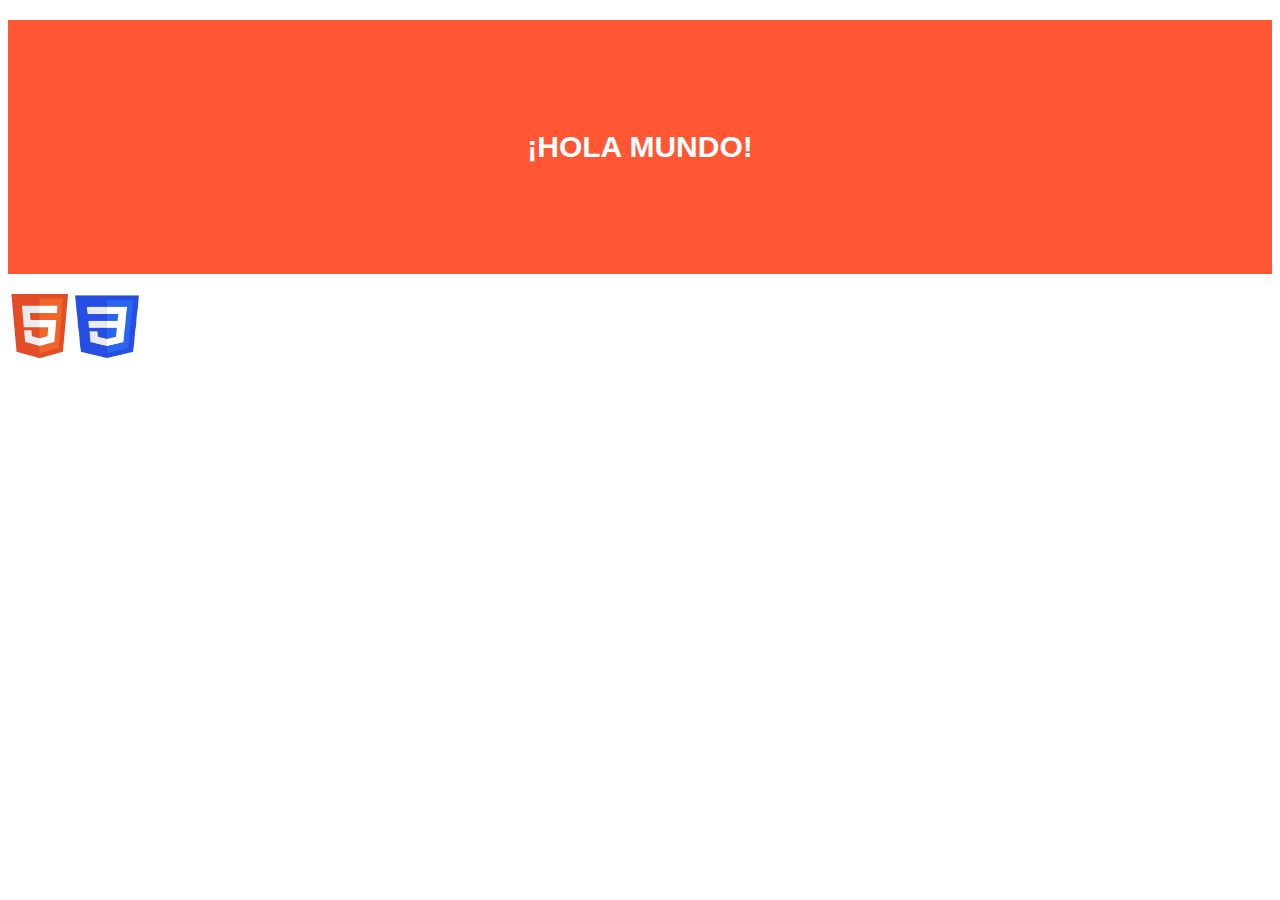
==== index.html @ f7f3ee56 "ficheros de la practica de sew" ====
<!DOCTYPE HTML>

<html lang="es">
<head>
    <!-- Datos que describen el documento -->
    <meta charset="UTF-8">
    <title>Comenzando</title>

    <link rel="stylesheet" type="text/css" href="estilo.css" />
</head>

<body>
    <!-- Datos con el contenidos que aparece en el navegador -->
    <h1>¡Hola mundo!</h1>

    <a href="https://validator.w3.org/check?uri=referer">
        <img src="images/HTML5.png" alt=" HTML5 Válido!" /></a>

    <a href=" http://jigsaw.w3.org/css-validator/check/referer ">
            <img src="images/CSS3.png"
            alt="CSS Válido!" height="63" width="64"/></a>
</body>
</html>
---- estilo.css ----
body {
      font: 400 15px Tahoma, sans-serif; /*Familia sans-serif*/
      line-height: 1.8;
      color: #818181;
  }
h1 {
      background-color:#FF5733; 
      color: #fff;
      text-transform: uppercase;
      padding: 100px 25px;
      text-align: center;     
  }
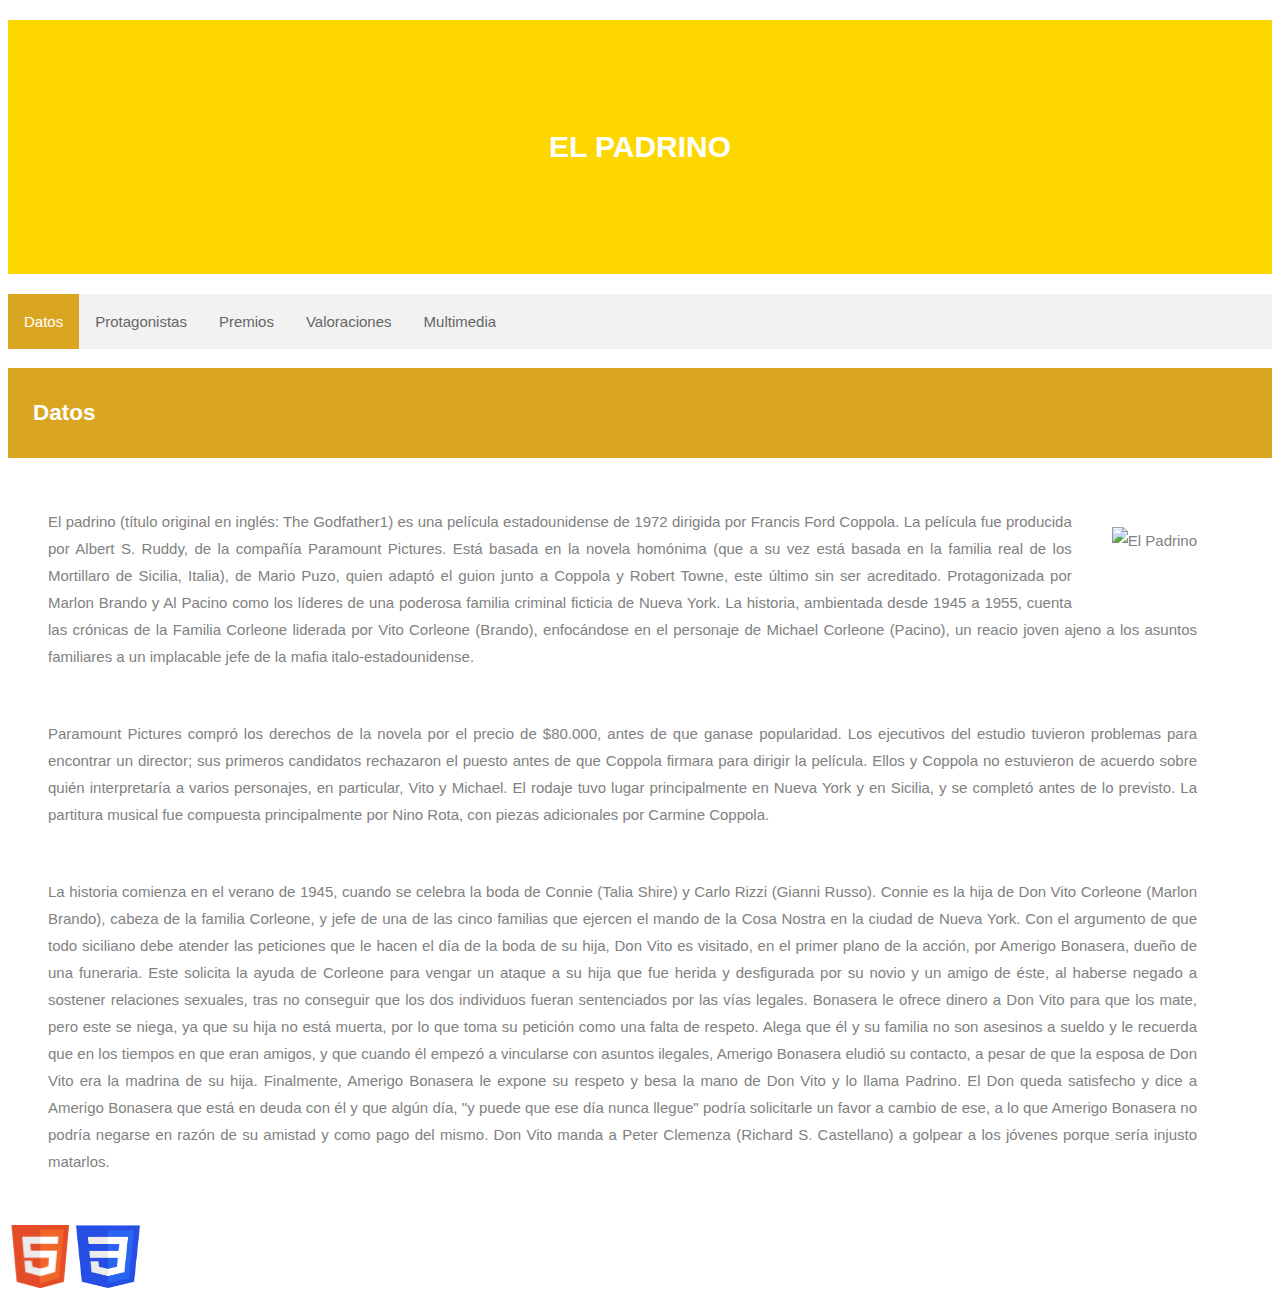
==== commit 98a6fb76: "Add files via upload" ====
--- a/index.html
+++ b/index.html
@@ -1,23 +1,65 @@
-<!DOCTYPE HTML>
-
-<html lang="es">
-<head>
-    <!-- Datos que describen el documento -->
-    <meta charset="UTF-8">
-    <title>Comenzando</title>
-
-    <link rel="stylesheet" type="text/css" href="estilo.css" />
-</head>
-
-<body>
-    <!-- Datos con el contenidos que aparece en el navegador -->
-    <h1>¡Hola mundo!</h1>
-
-    <a href="https://validator.w3.org/check?uri=referer">
-        <img src="images/HTML5.png" alt=" HTML5 Válido!" /></a>
-
-    <a href=" http://jigsaw.w3.org/css-validator/check/referer ">
-            <img src="images/CSS3.png"
-            alt="CSS Válido!" height="63" width="64"/></a>
-</body>
+<!DOCTYPE HTML>
+
+<html lang="es">
+<head>
+    <!-- Datos que describen el documento -->
+    <meta name="author" content="Sofía Suárez Fernández UO270149"/>
+    <meta name="description" content="El Padrino, película estadounidense de 1972 dirigida por Francis Ford Coppola."/>
+    <meta name="keywords" content="Padrino,Coppola,Brando,Pacino,Corleone,Protagonistas,Premios"/>
+    <meta charset="UTF-8"/>
+    <title>El Padrino</title>
+
+    <link rel="stylesheet" type="text/css" href="estilo.css" />
+    <link rel="stylesheet" type="text/css" href="estiloPosicionamiento.css" />
+</head>
+
+<body>
+    <!-- Datos con los contenidos que aparece en el navegador -->
+    <header>
+        <h1>El Padrino</h1>
+    </header>
+
+    <!--Menú para desplazarse entre varios documentos html-->
+    <nav>
+        <ul id="menu">
+            <li><a class="active" href="index.html">Datos</a></li>
+            <li><a href="protagonistas.html">Protagonistas</a></li>
+            <li><a href="premios.html">Premios</a></li>
+            <li><a href="valoraciones.html">Valoraciones</a></li>
+            <li><a href="multimedia.html">Multimedia</a></li>
+        </ul>
+    </nav>
+
+    <!--Datos sobre la película-->
+    <section class="datos">
+        <h2>Datos</h2>
+
+        <img class="elPadrino" src="multimedia/elPadrino.jpg" alt="El Padrino"/>
+            <p>El padrino (título original en inglés: The Godfather1​) es una película estadounidense de 1972 dirigida por Francis Ford Coppola. 
+                La película fue producida por Albert S. Ruddy, de la compañía Paramount Pictures. Está basada en la novela homónima (que a su vez está basada en la familia real de los Mortillaro de Sicilia, Italia), de Mario Puzo, quien adaptó el guion junto a Coppola y Robert Towne, este último sin ser acreditado. 
+                Protagonizada por Marlon Brando y Al Pacino como los líderes de una poderosa familia criminal ficticia de Nueva York. La historia, ambientada desde 1945 a 1955, cuenta las crónicas de la Familia Corleone liderada por Vito Corleone (Brando), enfocándose en el personaje de Michael Corleone (Pacino), un reacio joven ajeno a los asuntos familiares a un implacable jefe de la mafia italo-estadounidense.</p>
+        
+            <p>Paramount Pictures compró los derechos de la novela por el precio de $80.000, antes de que ganase popularidad. 
+                Los ejecutivos del estudio tuvieron problemas para encontrar un director; sus primeros candidatos rechazaron el puesto antes de que Coppola firmara para dirigir la película. 
+                Ellos y Coppola no estuvieron de acuerdo sobre quién interpretaría a varios personajes, en particular, Vito y Michael. El rodaje tuvo lugar principalmente en Nueva York y en Sicilia, y se completó antes de lo previsto. 
+                La partitura musical fue compuesta principalmente por Nino Rota, con piezas adicionales por Carmine Coppola.</p>
+        
+            <p>La historia comienza en el verano de 1945, cuando se celebra la boda de Connie (Talia Shire) y Carlo Rizzi (Gianni Russo). Connie es la hija de Don Vito Corleone (Marlon Brando), cabeza de la familia Corleone, y jefe de una de las cinco familias que ejercen el mando de la Cosa Nostra en la ciudad de Nueva York. 
+                Con el argumento de que todo siciliano debe atender las peticiones que le hacen el día de la boda de su hija, Don Vito es visitado, en el primer plano de la acción, por Amerigo Bonasera, dueño de una funeraria. 
+                Este solicita la ayuda de Corleone para vengar un ataque a su hija que fue herida y desfigurada por su novio y un amigo de éste, al haberse negado a sostener relaciones sexuales, tras no conseguir que los dos individuos fueran sentenciados por las vías legales. 
+                Bonasera le ofrece dinero a Don Vito para que los mate, pero este se niega, ya que su hija no está muerta, por lo que toma su petición como una falta de respeto. 
+                Alega que él y su familia no son asesinos a sueldo y le recuerda que en los tiempos en que eran amigos, y que cuando él empezó a vincularse con asuntos ilegales, Amerigo Bonasera eludió su contacto, a pesar de que la esposa de Don Vito era la madrina de su hija. 
+                Finalmente, Amerigo Bonasera le expone su respeto y besa la mano de Don Vito y lo llama Padrino. El Don queda satisfecho y dice a Amerigo Bonasera que está en deuda con él y que algún día, "y puede que ese día nunca llegue" podría solicitarle un favor a cambio de ese, a lo que Amerigo Bonasera no podría negarse en razón de su amistad y como pago del mismo. 
+                Don Vito manda a Peter Clemenza (Richard S. Castellano) a golpear a los jóvenes porque sería injusto matarlos.</p>
+    </section>
+
+    <footer>
+        <!--Enlaces a los validadores-->
+        <a href="https://validator.w3.org">
+            <img class="validator" src="images/HTML5.png" alt=" HTML5 Válido!" /></a>
+
+        <a href="http://jigsaw.w3.org/css-validator/">
+            <img class="validator" src="images/CSS3.png" alt="CSS Válido!"/></a>
+    </footer>
+</body>
 </html>--- a/estilo.css
+++ b/estilo.css
@@ -1,14 +1,290 @@
-body {
-      font: 400 15px Tahoma, sans-serif; /*Familia sans-serif*/
-      line-height: 1.8;
-      color: #818181;
-  }
-h1 {
-      background-color:#FF5733; 
-      color: #fff;
-      text-transform: uppercase;
-      padding: 100px 25px;
-      text-align: center;     
-  }
-
-
+/*especificidad=1*/
+body {
+    font: 400 15px Tahoma, sans-serif; /*Familia sans-serif*/
+    line-height: 1.8;
+    color: #818181;
+}
+/*especificidad=1*/
+h1 {
+    background-color:#FFD700; 
+    color: #fff;
+    text-transform: uppercase;
+    padding: 100px 25px;
+    text-align: center;   
+}
+/*especificidad=1*/
+h2{
+    background-color: #DAA520;
+    color:#fff;
+    text-transform: capitalize;
+    padding: 25px 25px;
+    text-align: left;
+}
+/*especificidad=1*/
+h3{
+    padding: 25px 25px;
+    text-align: left;
+
+    background-color: #f2f2f2;
+}
+/*especificidad=1*/
+p{
+    text-align: justify;
+    margin-top: 50px;
+    margin-bottom: 50px;
+    margin-left: 40px;
+    margin-right: 75px;
+}
+/*especificidad=1*/
+ul{
+    border-left: 5px solid tan;
+    background-color: #f2f2f2;
+    list-style-type: none;
+    padding: 10px 20px;
+    margin-top: 50px;
+    margin-bottom: 50px;
+    margin-left: 40px;
+    margin-right: 75px;
+}
+/*especificidad=1*/
+table{
+    border-collapse: collapse;
+    width:95%;
+    margin-top: 50px;
+    margin-bottom: 50px;
+    margin-left: 40px;
+    margin-right: 75px;
+}
+/*especificidad=1*/
+th{
+    height: 50px;
+    text-align: left;
+    vertical-align: center;
+    padding:15px;
+    background-color:tan;
+    color:#fff;
+}
+/*especificidad=1*/
+td{
+    text-align: left;
+    vertical-align: center;
+    padding:15px;
+}
+/*especificidad=12*/
+tr:nth-child(even) {
+    background-color:#f2f2f2;
+}
+
+/* unvisited link */
+/*especificidad=11*/
+a:link {
+    color:tan;
+    text-decoration: none;
+}
+  
+/* visited link */
+/*especificidad=11*/
+a:visited {
+    color: #DAA520;
+    text-decoration: none;
+}
+  
+/* mouse over link */
+/*especificidad=11*/
+a:hover {
+    color: peru;
+    text-decoration: underline;
+}
+  
+/* selected link */
+/*especificidad=11*/
+a:active {
+    color: black;
+    text-decoration: underline;
+}
+/*para que el cursor sobre un enlace se transforme en pointer*/
+/*especificidad=1*/
+span{
+    cursor: pointer;
+}
+
+/*especificidad=100*/
+#menu{
+    list-style-type: none;
+    margin: 0;
+    padding: 0;
+    overflow: hidden;
+    background-color: #f2f2f2;
+    border-left: none;
+    top: 0;
+}
+
+/*especificidad=102*/
+#menu li a{
+    color: #666;
+    text-align: center;
+    padding: 14px 16px;
+    text-decoration: none;
+}
+
+/*especificidad=122*/
+#menu li a:hover:not(.active){
+    background-color: #ddd;
+}
+
+/*especificidad=112*/
+#menu li a.active{
+    color:white;
+    background-color: #DAA520;
+}
+
+/*especificidad=112*/
+#menu li a:hover{
+    background-color: #111;
+}
+
+/*Imagen del cartel de la película*/
+/*especificidad=10*/
+.elPadrino{
+    margin-top: 50px;
+    margin-bottom: 50px;
+    margin-left: 40px;
+    margin-right: 75px;
+}
+
+/*Imagenes de los protagonistas*/
+/*especificidad=10*/
+.protagonista{
+    width: 100%;
+}
+
+/*Imagenes de los validadores*/
+/*especificidad=10*/
+.validator{
+    height:63px;
+    width:64px;
+}
+
+/*Slideshow container*/
+/*especificidad=10*/
+.slideshow-container{
+    max-width: 1000px;
+    margin: auto;
+}
+
+/*Next and previous buttons*/
+/*especificidad=10*/
+.prev, .next{
+    cursor:pointer;
+    top:50%;
+    width: auto;
+    margin-top: -22px;
+    padding: 16px;
+    color: white;
+    font-weight: bold;
+    font-size: 18px;
+    transition: 0.6s ease;
+    border-radius: 0 3px 3px 0;
+    user-select: none;
+}
+
+/*Position the "next button" to the right*/
+/*especificidad=10*/
+.next{
+    right: 0;
+    border-radius: 3px 0 0 3px;
+}
+
+/*On hover, add a black background color with a little bit see-through*/
+/*especificidad=20*/
+.prev:hover, .next:hover{
+    background-color: rgba(0,0,0,0.8);
+}
+
+/*Caption text*/
+/*especificidad=10*/
+.text{
+    color: #f2f2f2;
+    font-size: 15px;
+    padding: 8px 12px;
+    bottom: 8px;
+    width: 100%;
+    text-align: center;
+}
+
+/*Number text (1/6 etc)*/
+/*especificidad=10*/
+.numbertext{
+    color: #f2f2f2;
+    font-size: 12px;
+    padding: 8px 12px;
+    top: 0;
+}
+
+/* The dots/bullets/indicators */
+/*especificidad=10*/
+.dot {
+    cursor: pointer;
+    height: 15px;
+    width: 15px;
+    margin: 0 2px;
+    background-color: #bbb;
+    border-radius: 50%;
+    transition: background-color 0.6s ease;
+  }
+
+  /*especificidad=10*/
+  .dots{
+      text-align: center;
+  }
+  
+  /*especificidad=10, especificidad=20*/
+  .active, .dot:hover {
+    background-color: #717171;
+  }
+  
+  /* Fading animation */
+  /*especificidad=10*/
+  .fade {
+    -webkit-animation-name: fade;
+    -webkit-animation-duration: 1.5s;
+    animation-name: fade;
+    animation-duration: 1.5s;
+  }
+
+  @-webkit-keyframes fade {
+    from {opacity: .4}
+    to {opacity: 1}
+  }
+  
+  @keyframes fade {
+    from {opacity: .4}
+    to {opacity: 1}
+  }
+
+  /* On smaller screens, decrease text size */
+    @media only screen and (max-width: 300px) {
+        .prev, .next,.text {font-size: 11px}
+    }
+
+    /*especificidad=1*/
+    video{
+        max-width: 100%;
+        height: auto;
+        margin-top: 50px;
+        margin-bottom: 50px;
+        margin-left: 40px;
+        margin-right: 75px;
+    }
+
+    /*especificidad=1*/
+    audio{
+        margin-left: 40px;
+        margin-right: 75px;
+    }
+
+    /*especificidad=1*/
+    blockquote{
+        margin-left: 40px;
+        margin-right: 75px;
+    }
--- a/estiloPosicionamiento.css
+++ b/estiloPosicionamiento.css
@@ -0,0 +1,50 @@
+/* especificidad=10 */
+.prev, .next{
+    position: absolute;
+}
+
+/* especificidad=10 */
+.text{
+    position: absolute;
+}
+
+/* especificidad=10 */
+.numbertext{
+    position: absolute;
+}
+
+/* especificidad=10 */
+.slideshow-container{
+    position: relative;
+}
+
+/* especificidad=101 */
+#menu li{
+    float: left;
+}
+
+/* especificidad=10 */
+.elPadrino{
+    float: right;
+}
+
+/* especificidad=102 */
+#menu li a{
+    display: block;
+}
+
+/* Hide the images by default */
+/* especificidad=10 */
+.mySlides{
+    display: none;
+}
+
+/* especificidad=10 */
+.dot{
+    display: inline-block;
+}
+
+/* especificidad=100 */
+#menu{
+    position: sticky;
+}